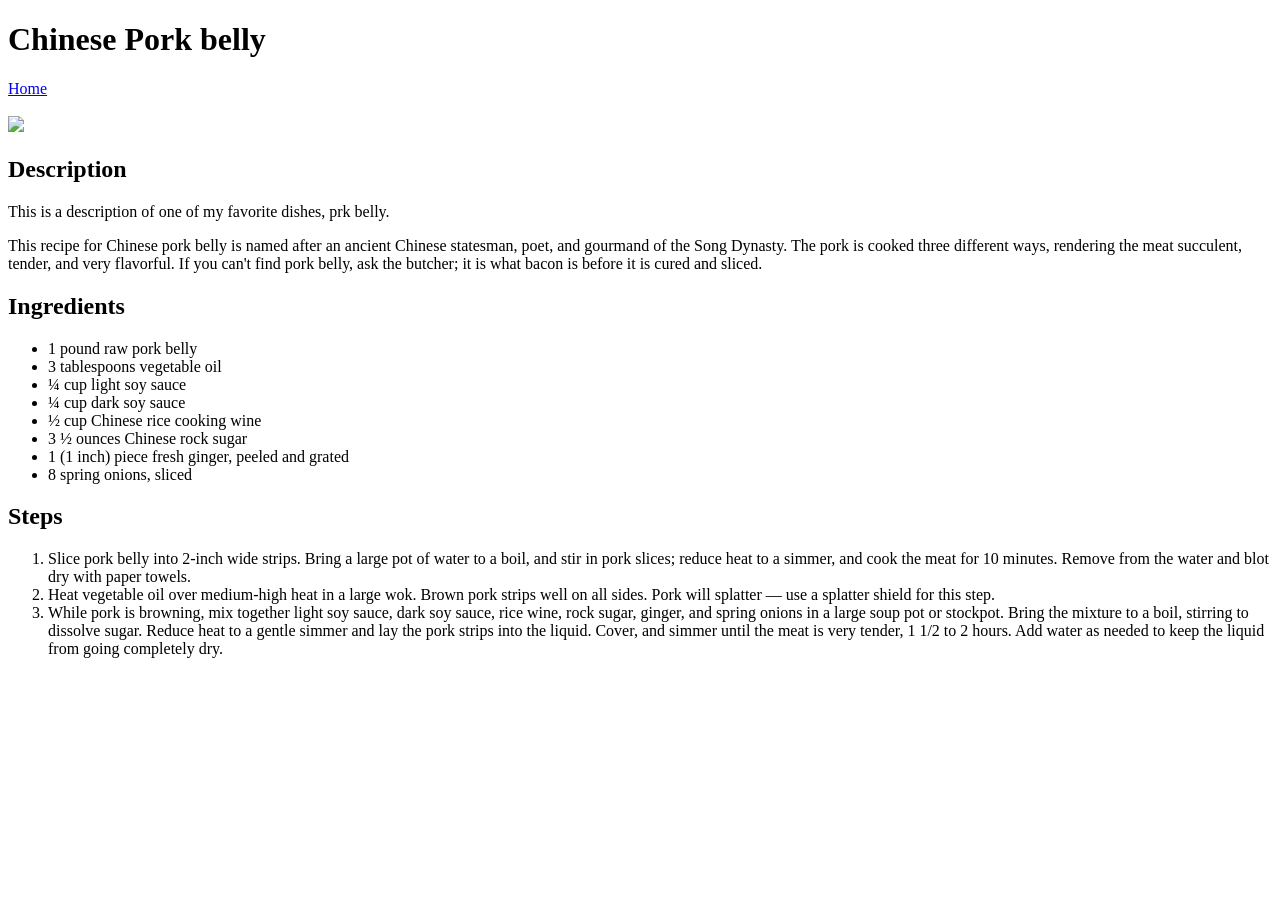
==== recipes/chinese-pork-belly.html @ 35567730 "Created chinese pork belly recipe page Added link to home page. Added image of the dish and descript" ====
<!doctype html>
<html lang="en">
  <head>
    <meta charset="UTF-8" />
    <meta name="viewport" content="width=device-width, initial-scale=1.0" />
    <title>Chinese Pork Belly Recipe</title>
  </head>
  <body>
    <h1>Chinese Pork belly</h1>
    <a href="../index.html" target="_blank" rel="noreferrer">Home</a>
    <br />
    <br />
    <img
      src="https://www.allrecipes.com/thmb/-TZD-l2HQwGwlmF-20T2gFqo0SM=/750x0/filters:no_upscale():max_bytes(150000):strip_icc()/658240-353ff8f5240e42f8a9ea1f2e090b56a8.jpg"
    />

    <h2>Description</h2>
    <p>This is a description of one of my favorite dishes, prk belly.</p>
    <p>
      This recipe for Chinese pork belly is named after an ancient Chinese
      statesman, poet, and gourmand of the Song Dynasty. The pork is cooked
      three different ways, rendering the meat succulent, tender, and very
      flavorful. If you can&apos;t find pork belly, ask the butcher; it is what
      bacon is before it is cured and sliced.
    </p>

    <h2>Ingredients</h2>
    <ul>
      <li>1 pound raw pork belly</li>
      <li>3 tablespoons vegetable oil</li>
      <li>¼ cup light soy sauce</li>
      <li>¼ cup dark soy sauce</li>
      <li>½ cup Chinese rice cooking wine</li>
      <li>3 ½ ounces Chinese rock sugar</li>
      <li>1 (1 inch) piece fresh ginger, peeled and grated</li>
      <li>8 spring onions, sliced</li>
    </ul>

    <h2>Steps</h2>
    <ol>
      <li>
        Slice pork belly into 2-inch wide strips. Bring a large pot of water to
        a boil, and stir in pork slices; reduce heat to a simmer, and cook the
        meat for 10 minutes. Remove from the water and blot dry with paper
        towels.
      </li>
      <li>
        Heat vegetable oil over medium-high heat in a large wok. Brown pork
        strips well on all sides. Pork will splatter — use a splatter shield for
        this step.
      </li>
      <li>
        While pork is browning, mix together light soy sauce, dark soy sauce,
        rice wine, rock sugar, ginger, and spring onions in a large soup pot or
        stockpot. Bring the mixture to a boil, stirring to dissolve sugar.
        Reduce heat to a gentle simmer and lay the pork strips into the liquid.
        Cover, and simmer until the meat is very tender, 1 1/2 to 2 hours. Add
        water as needed to keep the liquid from going completely dry.
      </li>
    </ol>
  </body>
</html>
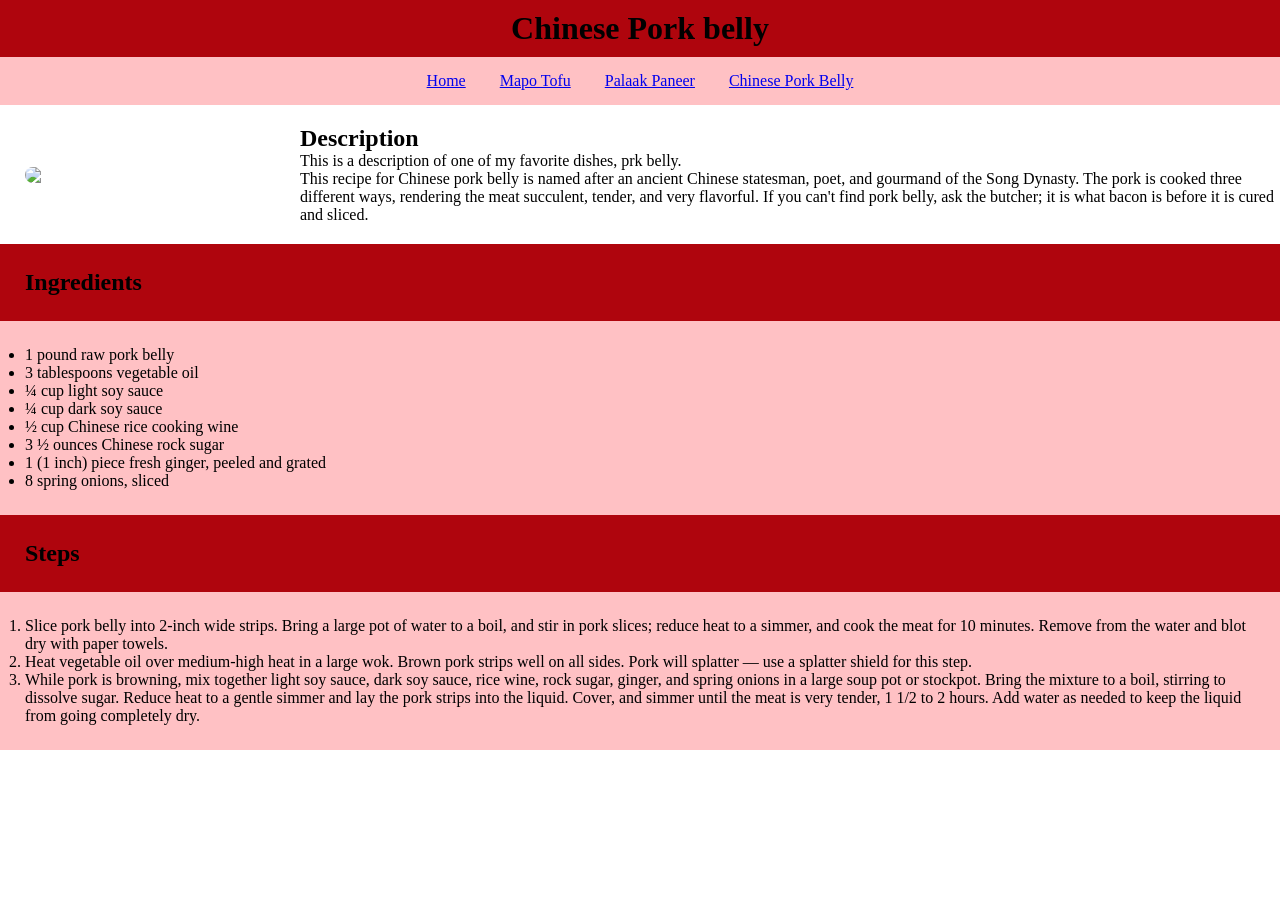
==== commit 30c07159: "Added CSS styling to all pages" ====
--- a/recipes/chinese-pork-belly.html
+++ b/recipes/chinese-pork-belly.html
@@ -4,59 +4,98 @@
     <meta charset="UTF-8" />
     <meta name="viewport" content="width=device-width, initial-scale=1.0" />
     <title>Chinese Pork Belly Recipe</title>
+    <link rel="stylesheet" href="../styles/chinese-pork-belly.css" />
   </head>
   <body>
     <h1>Chinese Pork belly</h1>
-    <a href="../index.html" target="_blank" rel="noreferrer">Home</a>
-    <br />
-    <br />
-    <img
-      src="https://www.allrecipes.com/thmb/-TZD-l2HQwGwlmF-20T2gFqo0SM=/750x0/filters:no_upscale():max_bytes(150000):strip_icc()/658240-353ff8f5240e42f8a9ea1f2e090b56a8.jpg"
-    />
+    <div class="nav-bar">
+      <ul>
+        <li>
+          <a href="../index.html" target="_blank" rel="norefferer">Home</a>
+        </li>
+        <li>
+          <a href="../recipes/mapo-tofu.html" target="_blank" rel="norefferer"
+            >Mapo Tofu</a
+          >
+        </li>
+        <li>
+          <a
+            href="../recipes/palaak-paneer.html"
+            target="_blank"
+            rel="norefferer"
+            >Palaak Paneer</a
+          >
+        </li>
+        <li>
+          <a
+            href="../recipes/chinese-pork-belly.html"
+            target="_blank"
+            rel="norefferer"
+            >Chinese Pork Belly</a
+          >
+        </li>
+      </ul>
+    </div>
 
-    <h2>Description</h2>
-    <p>This is a description of one of my favorite dishes, prk belly.</p>
-    <p>
-      This recipe for Chinese pork belly is named after an ancient Chinese
-      statesman, poet, and gourmand of the Song Dynasty. The pork is cooked
-      three different ways, rendering the meat succulent, tender, and very
-      flavorful. If you can&apos;t find pork belly, ask the butcher; it is what
-      bacon is before it is cured and sliced.
-    </p>
+    <div class="description">
+      <img
+        src="https://www.allrecipes.com/thmb/-TZD-l2HQwGwlmF-20T2gFqo0SM=/750x0/filters:no_upscale():max_bytes(150000):strip_icc()/658240-353ff8f5240e42f8a9ea1f2e090b56a8.jpg"
+      />
+      <div class="contents">
+        <h2>Description</h2>
+        <p>This is a description of one of my favorite dishes, prk belly.</p>
+        <p>
+          This recipe for Chinese pork belly is named after an ancient Chinese
+          statesman, poet, and gourmand of the Song Dynasty. The pork is cooked
+          three different ways, rendering the meat succulent, tender, and very
+          flavorful. If you can&apos;t find pork belly, ask the butcher; it is
+          what bacon is before it is cured and sliced.
+        </p>
+      </div>
+    </div>
 
-    <h2>Ingredients</h2>
-    <ul>
-      <li>1 pound raw pork belly</li>
-      <li>3 tablespoons vegetable oil</li>
-      <li>¼ cup light soy sauce</li>
-      <li>¼ cup dark soy sauce</li>
-      <li>½ cup Chinese rice cooking wine</li>
-      <li>3 ½ ounces Chinese rock sugar</li>
-      <li>1 (1 inch) piece fresh ginger, peeled and grated</li>
-      <li>8 spring onions, sliced</li>
-    </ul>
+    <div class="ingredients">
+      <h2>Ingredients</h2>
+      <div class="ingredients-list">
+        <ul>
+          <li>1 pound raw pork belly</li>
+          <li>3 tablespoons vegetable oil</li>
+          <li>¼ cup light soy sauce</li>
+          <li>¼ cup dark soy sauce</li>
+          <li>½ cup Chinese rice cooking wine</li>
+          <li>3 ½ ounces Chinese rock sugar</li>
+          <li>1 (1 inch) piece fresh ginger, peeled and grated</li>
+          <li>8 spring onions, sliced</li>
+        </ul>
+      </div>
+    </div>
 
-    <h2>Steps</h2>
-    <ol>
-      <li>
-        Slice pork belly into 2-inch wide strips. Bring a large pot of water to
-        a boil, and stir in pork slices; reduce heat to a simmer, and cook the
-        meat for 10 minutes. Remove from the water and blot dry with paper
-        towels.
-      </li>
-      <li>
-        Heat vegetable oil over medium-high heat in a large wok. Brown pork
-        strips well on all sides. Pork will splatter — use a splatter shield for
-        this step.
-      </li>
-      <li>
-        While pork is browning, mix together light soy sauce, dark soy sauce,
-        rice wine, rock sugar, ginger, and spring onions in a large soup pot or
-        stockpot. Bring the mixture to a boil, stirring to dissolve sugar.
-        Reduce heat to a gentle simmer and lay the pork strips into the liquid.
-        Cover, and simmer until the meat is very tender, 1 1/2 to 2 hours. Add
-        water as needed to keep the liquid from going completely dry.
-      </li>
-    </ol>
+    <div class="steps">
+      <h2>Steps</h2>
+      <div class="steps-list">
+        <ol>
+          <li>
+            Slice pork belly into 2-inch wide strips. Bring a large pot of water
+            to a boil, and stir in pork slices; reduce heat to a simmer, and
+            cook the meat for 10 minutes. Remove from the water and blot dry
+            with paper towels.
+          </li>
+          <li>
+            Heat vegetable oil over medium-high heat in a large wok. Brown pork
+            strips well on all sides. Pork will splatter — use a splatter shield
+            for this step.
+          </li>
+          <li>
+            While pork is browning, mix together light soy sauce, dark soy
+            sauce, rice wine, rock sugar, ginger, and spring onions in a large
+            soup pot or stockpot. Bring the mixture to a boil, stirring to
+            dissolve sugar. Reduce heat to a gentle simmer and lay the pork
+            strips into the liquid. Cover, and simmer until the meat is very
+            tender, 1 1/2 to 2 hours. Add water as needed to keep the liquid
+            from going completely dry.
+          </li>
+        </ol>
+      </div>
+    </div>
   </body>
 </html>
--- a/styles/chinese-pork-belly.css
+++ b/styles/chinese-pork-belly.css
@@ -0,0 +1,76 @@
+* {
+  margin: 0;
+  padding: 0;
+  box-sizing: border-box;
+}
+
+h1 {
+  text-align: center;
+  background-color: #af050d;
+  padding: 10px 0;
+}
+
+.nav-bar {
+  text-align: center;
+  background-color: #ffc1c4;
+  padding: 15px;
+}
+
+.nav-bar ul {
+  list-style-type: none;
+}
+
+.nav-bar li {
+  display: inline-block;
+  padding: 0 15px;
+}
+
+.description {
+  margin: 20px 0;
+  padding-left: 25px;
+  display: block;
+  font-size: 0;
+}
+
+.description img {
+  border-radius: 10px;
+  display: inline-block;
+  vertical-align: middle;
+  width: 250px;
+  height: auto;
+}
+
+/* <p> content is too long so must limit the width */
+.description .contents {
+  display: inline-block;
+  vertical-align: middle;
+  padding-left: 25px;
+  width: calc(100% - 250px);
+  font-size: 16px;
+}
+
+.ingredients {
+  background-color: #ffc1c4;
+}
+
+.ingredients h2 {
+  background-color: #af050d;
+  padding: 25px;
+}
+
+.ingredients .ingredients-list {
+  padding: 25px;
+}
+
+.steps {
+  background-color: #ffc1c4;
+}
+
+.steps h2 {
+  background-color: #af050d;
+  padding: 25px;
+}
+
+.steps .steps-list {
+  padding: 25px;
+}
